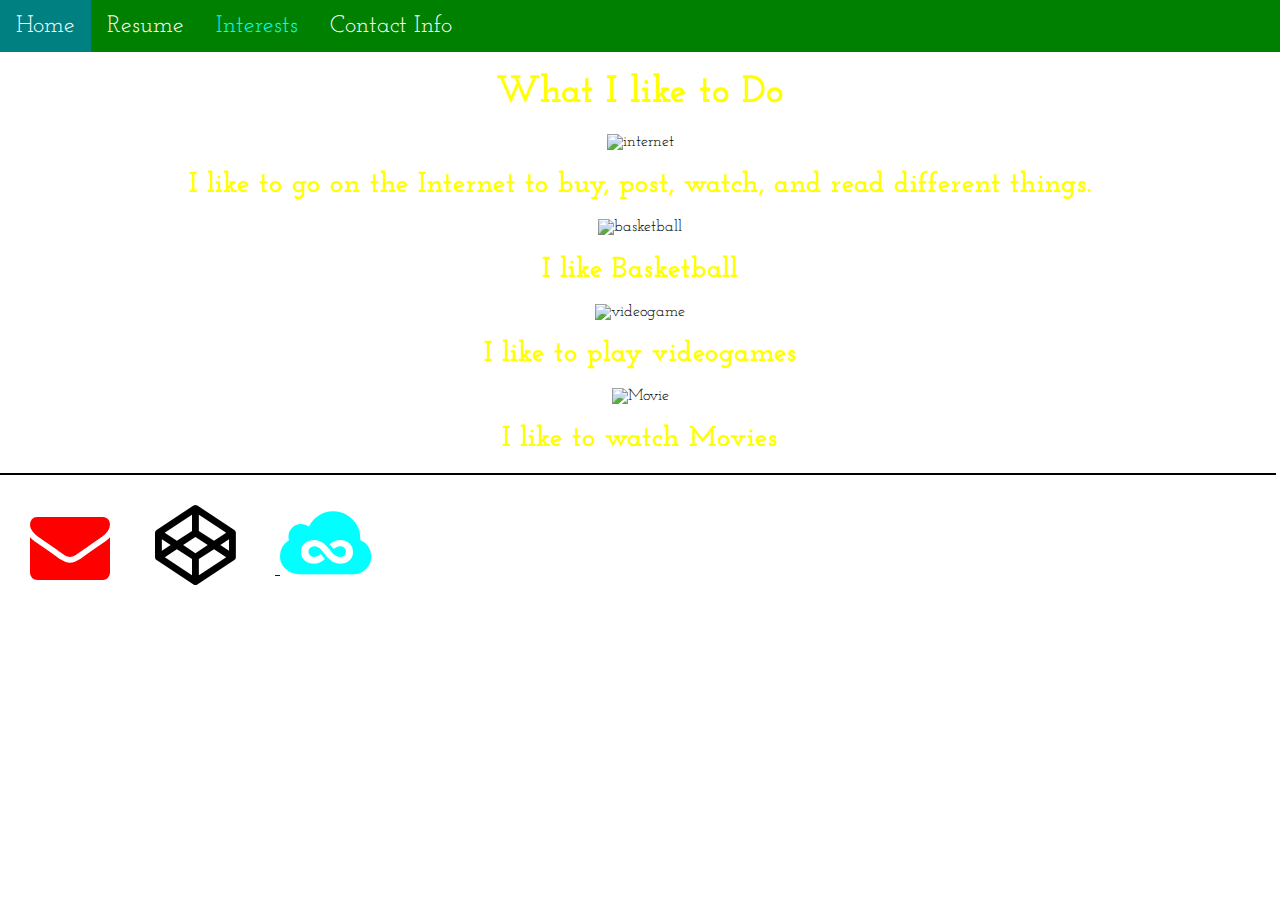
==== Interests4.html @ 90ca4fb9 "first commit" ====
<!DOCTYPE html>
<html>
    <head>
        <link href='styles/style4.css' rel='stylesheet' type='text/css'>
            <link rel='icon' href='https://cdn4.iconfinder.com/data/icons/mobile-app-icons/512/fire.png' >

        <title>
            Interests
        </title>
    </head>
    
    <body>

        <header>
            <button class="nav-toggle" id='nav-toggle'><i class="fa fa-bars fa-3x" aria-hidden="true"></i></button>
  
       <ul class="nav-items mobile-nav-hidden" id='nav-items'>
    
  <li><a href="https://preview.c9users.io/bbrice/personal/index.html?_c9_id=livepreview7&_c9_host=https://ide.c9.io">Home</a></li>
  <li><a href="https://preview.c9users.io/bbrice/personal/Resume2.html?_c9_id=livepreview10&_c9_host=https://ide.c9.io">Resume</a></li>
  <li class='active'><a href="https://preview.c9users.io/bbrice/personal/Interests4.html?_c9_id=livepreview9&_c9_host=https://ide.c9.io">Interests</a></li>
  <li><a href="https://preview.c9users.io/bbrice/personal/Contact5.html?_c9_id=livepreview12&_c9_host=https://ide.c9.io">Contact Info</a></li>
  
    
</ul>
        </header>
        <main>
            <h1><big>
                What I like to Do
            </big></h1>
             <center>
                <img src='http://www.droplift.org/wp-content/uploads/2017/04/internet-service-providers.jpg' alt='internet' height="225" width="500" >
                <h2><big>I like to go on the Internet to buy, post, watch, and read different things.</big></h2>
                <img src='https://yt3.ggpht.com/-4tVghQ5KvdI/AAAAAAAAAAI/AAAAAAAAAAA/S7Kn7l09K-Q/s900-c-k-no-mo-rj-c0xffffff/photo.jpg' alt='basketball' height="225" width="500" >
                <h2><big>I like Basketball</big></h2>
                 <img src='http://www.unclebobs.com/blog/wp-content/uploads/2013/08/video-games-in-a-nutshell1.jpg' alt='videogame' height="225" width="500">
                 <h2><big>I like to play videogames</big></h2>
                  <img src='http://www.techdigitalnetwork.com/wp-content/uploads/2016/11/watching-movie.jpg' alt='Movie' height="225" width="500">
              <h2><big>I like to watch Movies</big></h2>
            </center>
            
            <!--500 225-->
        </main>
        
         <footer>
          <a href='mailto:brice9955@gmail.com'><i class="fa fa-envelope fa-5x" aria-hidden="true"></i></a>
         <a href='https://codepen.io/BBrice/pens/public/'><i class="fa fa-codepen fa-5x" aria-hidden="true"></i>
</a> <a href='https://jsfiddle.net/user/BBrice/fiddles/'><i class="fa fa-jsfiddle fa-5x" aria-hidden="true"></i>
<!--</a></b></big></p> <a href='https://c9.io/bbrice'><img src='https://amaze.website/wp-content/uploads/2016/02/cloud9.png' alt='cloud 9' style='width:70px; height:70px;'></a>-->
        
   
    </footer>
    
    <script type="text/javascript" src="scripts.js"></script>
---- styles/style4.css ----
@import url('https://fonts.googleapis.com/css?family=Josefin+Slab');
@import url('https://maxcdn.bootstrapcdn.com/font-awesome/4.7.0/css/font-awesome.min.css');

body{
    width:100%;
    height:100%;
    position:relative;
    /*background:url(http://media.istockphoto.com/photos/abstract-background-picture-id485344527?k=6&m=485344527&s=612x612&w=0&h=MbNSAcXGwQxOoSfIIcTmKz-Fn3_ila2C1icThauQVv4=);*/
    font-family:'Josefin Slab',serif;
    margin:0%;
    padding-bottom:15em;
}
/*turn real background back on*/

h1{
    font-family:'Josefin Slab',serif;
    text-align:center;
    color:yellow;
    
}
@media(min-width:450px) {

ul {
    list-style-type: none;
    margin: 0;
    padding: 0;
    overflow: hidden;
    background-color:Green;
}

li {
    float: left;
}

li a, .dropbtn {
    display: inline-block;
    color: white;
    text-align: center;
    padding: 14px 16px;
    text-decoration: none;
}

li a:hover, .dropdown:hover .dropbtn {
    background-color: teal;
}

li.dropdown {
    display: inline-block;
}




.dropdown-content a {
    color: black;
    padding: 12px 16px;
    text-decoration: none;
    display: block;
    text-align: left;
}

.dropdown-content a:hover {background-color: #f1f1f1}

.dropdown:hover .dropdown-content {
    display: block;
}


}
 p{
       font-family:'Josefin Slab',serif;
       color:yellow;
   }
   
 h2{
     font-family:'Josefin Slab',serif;
     color:yellow;
 }  
    
   footer{
       display:center;
       width:95%;
       clear:both;
       border-top:solid 2px black;
       position:relative;
       bottom:0;
       height:10%;
       padding:30px;
       z-index:-1;
   }
   
   @media (min-width: 600px) {
	body {
		background-image: url(http://www.techdigitalnetwork.com/wp-content/uploads/2016/11/watching-movie.jpg);
	}
   }
		
		 @media (min-width: 700px) {
	body {
		background-image: url(http://www.unclebobs.com/blog/wp-content/uploads/2013/08/video-games-in-a-nutshell1.jpg);
	}
		 }
		
		 @media (min-width: 800px) {
	body {
		background-image: url(https://yt3.ggpht.com/-4tVghQ5KvdI/AAAAAAAAAAI/AAAAAAAAAAA/S7Kn7l09K-Q/s900-c-k-no-mo-rj-c0xffffff/photo.jpg);
	}
		 }
		
		 @media (min-width: 950px) {
	body {
		background-image: url(http://www.droplift.org/wp-content/uploads/2017/04/internet-service-providers.jpg);
	}
		 }
	    @media (min-width: 980px) {
	    
	body { background-image: url(http://wallpapersia.com/wp-content/uploads/2017/07/Background-Pictures-594.jpg);
	    
	}
	    
		 }
		
		
header{
    font-size:1.5em;
}

.fa-codepen{
    color:black;
    
}

.fa-jsfiddle{
    color:Cyan;
}

.fa-envelope{
    color:red;
    
}

.fa-codepen,.fa-jsfiddle,.fa-envelope {
    padding-right:40px;
    padding-bottom:15px;
}

.nav-item{
  display:inline;
  margin-left:20px;
}

.nav-toggle {
  display:none;
  border-style:round;
  border-color:green;
  color:teal;
  background-color:none;
  
}

@media(max-width:450px) {
  .nav-toggle{
    display:inline
  }
  .nav-item{
    display:block;
  }
  .nav-items {
    /*display:noe;*/
  }
  .mobile-nav-hidden {
    display:none;
  }
}

.fa-ellipsis-v {
    color:green;
}

@media (min-width:500px) {
footer {
  bottom:0;
  border-top:2px solid black;
  text-align:left;
}
}
@media (max-width:450px) {
  footer {
    border-top: 2px solid red;
    bottom:0;
  }
} 

.active a {
    color: cyan;
}
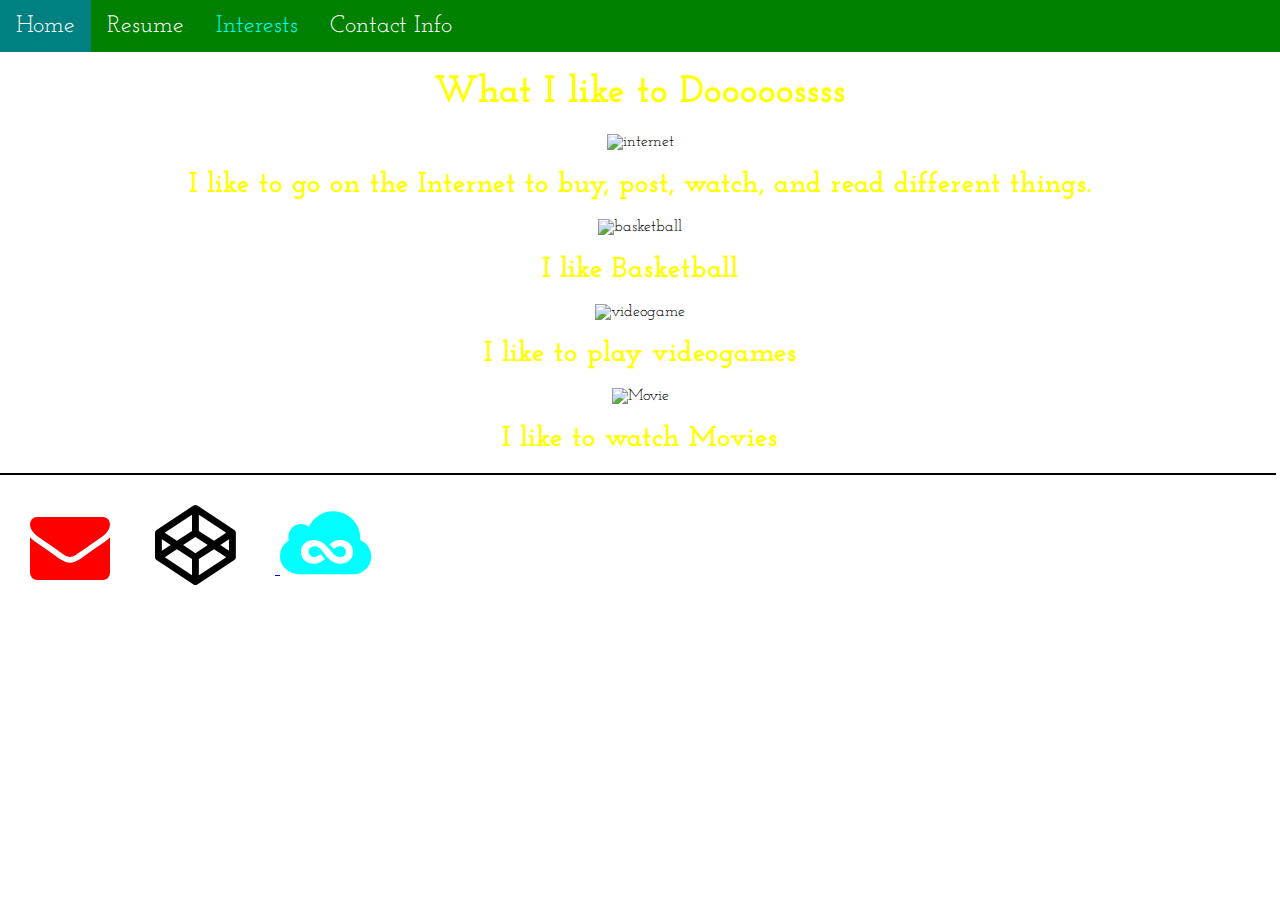
==== commit db5f7759: "typo" ====
--- a/Interests4.html
+++ b/Interests4.html
@@ -26,7 +26,7 @@
         </header>
         <main>
             <h1><big>
-                What I like to Do
+                What I like to Dooooossss
             </big></h1>
              <center>
                 <img src='http://www.droplift.org/wp-content/uploads/2017/04/internet-service-providers.jpg' alt='internet' height="225" width="500" >
